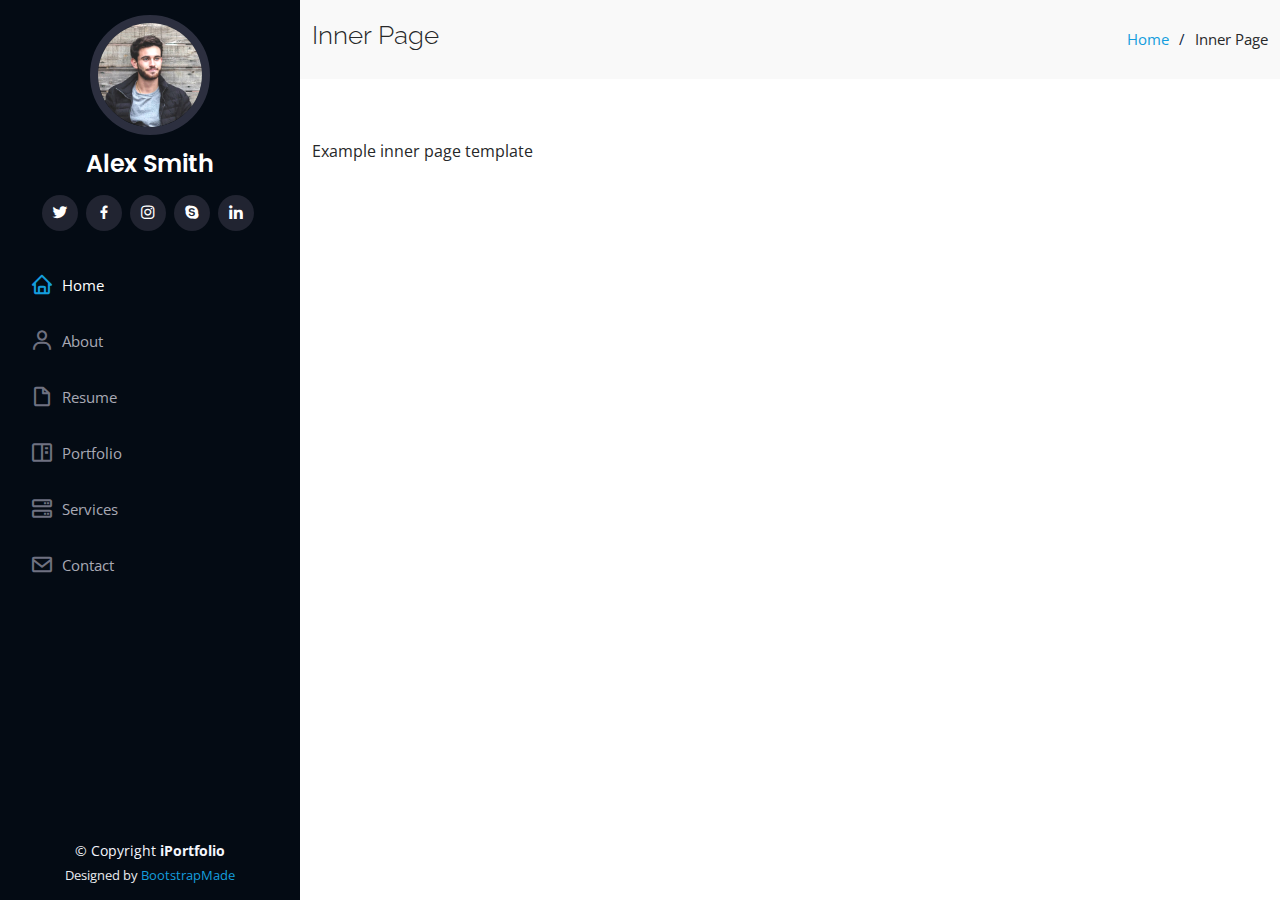
==== inner-page.html @ 8f5dc59b "added bootstrapmade template" ====
<!DOCTYPE html>
<html lang="en">

<head>
  <meta charset="utf-8">
  <meta content="width=device-width, initial-scale=1.0" name="viewport">

  <title>Inner Page - iPortfolio Bootstrap Template</title>
  <meta content="" name="description">
  <meta content="" name="keywords">

  <!-- Favicons -->
  <link href="assets/img/favicon.png" rel="icon">
  <link href="assets/img/apple-touch-icon.png" rel="apple-touch-icon">

  <!-- Google Fonts -->
  <link href="https://fonts.googleapis.com/css?family=Open+Sans:300,300i,400,400i,600,600i,700,700i|Raleway:300,300i,400,400i,500,500i,600,600i,700,700i|Poppins:300,300i,400,400i,500,500i,600,600i,700,700i" rel="stylesheet">

  <!-- Vendor CSS Files -->
  <link href="assets/vendor/aos/aos.css" rel="stylesheet">
  <link href="assets/vendor/bootstrap/css/bootstrap.min.css" rel="stylesheet">
  <link href="assets/vendor/bootstrap-icons/bootstrap-icons.css" rel="stylesheet">
  <link href="assets/vendor/boxicons/css/boxicons.min.css" rel="stylesheet">
  <link href="assets/vendor/glightbox/css/glightbox.min.css" rel="stylesheet">
  <link href="assets/vendor/swiper/swiper-bundle.min.css" rel="stylesheet">

  <!-- Template Main CSS File -->
  <link href="assets/css/style.css" rel="stylesheet">

  <!-- =======================================================
  * Template Name: iPortfolio
  * Updated: Mar 10 2023 with Bootstrap v5.2.3
  * Template URL: https://bootstrapmade.com/iportfolio-bootstrap-portfolio-websites-template/
  * Author: BootstrapMade.com
  * License: https://bootstrapmade.com/license/
  ======================================================== -->
</head>

<body>

  <!-- ======= Mobile nav toggle button ======= -->
  <i class="bi bi-list mobile-nav-toggle d-xl-none"></i>

  <!-- ======= Header ======= -->
  <header id="header">
    <div class="d-flex flex-column">

      <div class="profile">
        <img src="assets/img/profile-img.jpg" alt="" class="img-fluid rounded-circle">
        <h1 class="text-light"><a href="index.html">Alex Smith</a></h1>
        <div class="social-links mt-3 text-center">
          <a href="#" class="twitter"><i class="bx bxl-twitter"></i></a>
          <a href="#" class="facebook"><i class="bx bxl-facebook"></i></a>
          <a href="#" class="instagram"><i class="bx bxl-instagram"></i></a>
          <a href="#" class="google-plus"><i class="bx bxl-skype"></i></a>
          <a href="#" class="linkedin"><i class="bx bxl-linkedin"></i></a>
        </div>
      </div>

      <nav id="navbar" class="nav-menu navbar">
        <ul>
          <li><a href="#hero" class="nav-link scrollto active"><i class="bx bx-home"></i> <span>Home</span></a></li>
          <li><a href="#about" class="nav-link scrollto"><i class="bx bx-user"></i> <span>About</span></a></li>
          <li><a href="#resume" class="nav-link scrollto"><i class="bx bx-file-blank"></i> <span>Resume</span></a></li>
          <li><a href="#portfolio" class="nav-link scrollto"><i class="bx bx-book-content"></i> <span>Portfolio</span></a></li>
          <li><a href="#services" class="nav-link scrollto"><i class="bx bx-server"></i> <span>Services</span></a></li>
          <li><a href="#contact" class="nav-link scrollto"><i class="bx bx-envelope"></i> <span>Contact</span></a></li>
        </ul>
      </nav><!-- .nav-menu -->
    </div>
  </header><!-- End Header -->

  <main id="main">

    <!-- ======= Breadcrumbs ======= -->
    <section class="breadcrumbs">
      <div class="container">

        <div class="d-flex justify-content-between align-items-center">
          <h2>Inner Page</h2>
          <ol>
            <li><a href="index.html">Home</a></li>
            <li>Inner Page</li>
          </ol>
        </div>

      </div>
    </section><!-- End Breadcrumbs -->

    <section class="inner-page">
      <div class="container">
        <p>
          Example inner page template
        </p>
      </div>
    </section>

  </main><!-- End #main -->

  <!-- ======= Footer ======= -->
  <footer id="footer">
    <div class="container">
      <div class="copyright">
        &copy; Copyright <strong><span>iPortfolio</span></strong>
      </div>
      <div class="credits">
        <!-- All the links in the footer should remain intact. -->
        <!-- You can delete the links only if you purchased the pro version. -->
        <!-- Licensing information: https://bootstrapmade.com/license/ -->
        <!-- Purchase the pro version with working PHP/AJAX contact form: https://bootstrapmade.com/iportfolio-bootstrap-portfolio-websites-template/ -->
        Designed by <a href="https://bootstrapmade.com/">BootstrapMade</a>
      </div>
    </div>
  </footer><!-- End  Footer -->

  <a href="#" class="back-to-top d-flex align-items-center justify-content-center"><i class="bi bi-arrow-up-short"></i></a>

  <!-- Vendor JS Files -->
  <script src="assets/vendor/purecounter/purecounter_vanilla.js"></script>
  <script src="assets/vendor/aos/aos.js"></script>
  <script src="assets/vendor/bootstrap/js/bootstrap.bundle.min.js"></script>
  <script src="assets/vendor/glightbox/js/glightbox.min.js"></script>
  <script src="assets/vendor/isotope-layout/isotope.pkgd.min.js"></script>
  <script src="assets/vendor/swiper/swiper-bundle.min.js"></script>
  <script src="assets/vendor/typed.js/typed.min.js"></script>
  <script src="assets/vendor/waypoints/noframework.waypoints.js"></script>
  <script src="assets/vendor/php-email-form/validate.js"></script>

  <!-- Template Main JS File -->
  <script src="assets/js/main.js"></script>

</body>

</html>
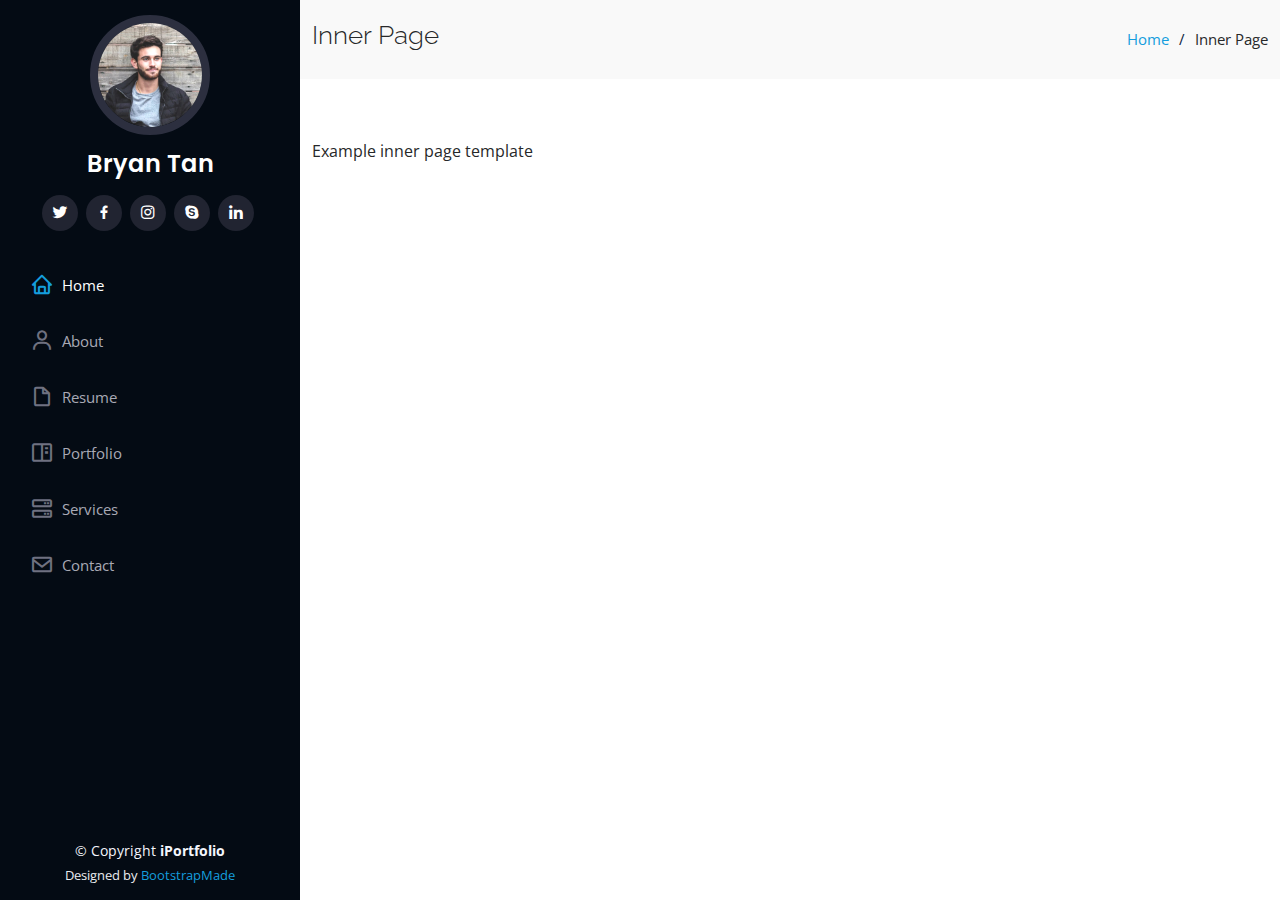
==== commit 40fcaedf: "resume section done" ====
--- a/inner-page.html
+++ b/inner-page.html
@@ -47,7 +47,7 @@
 
       <div class="profile">
         <img src="assets/img/profile-img.jpg" alt="" class="img-fluid rounded-circle">
-        <h1 class="text-light"><a href="index.html">Alex Smith</a></h1>
+        <h1 class="text-light"><a href="index.html">Bryan Tan</a></h1>
         <div class="social-links mt-3 text-center">
           <a href="#" class="twitter"><i class="bx bxl-twitter"></i></a>
           <a href="#" class="facebook"><i class="bx bxl-facebook"></i></a>
--- a/assets/css/style.css
+++ b/assets/css/style.css
@@ -248,6 +248,7 @@
   position: relative;
   z-index: 2;
   min-width: 300px;
+  max-width: 40%;
 }
 
 #hero h1 {
@@ -305,6 +306,7 @@
 
 .section-title {
   padding-bottom: 30px;
+  max-width: 80%;
 }
 
 .section-title h2 {
